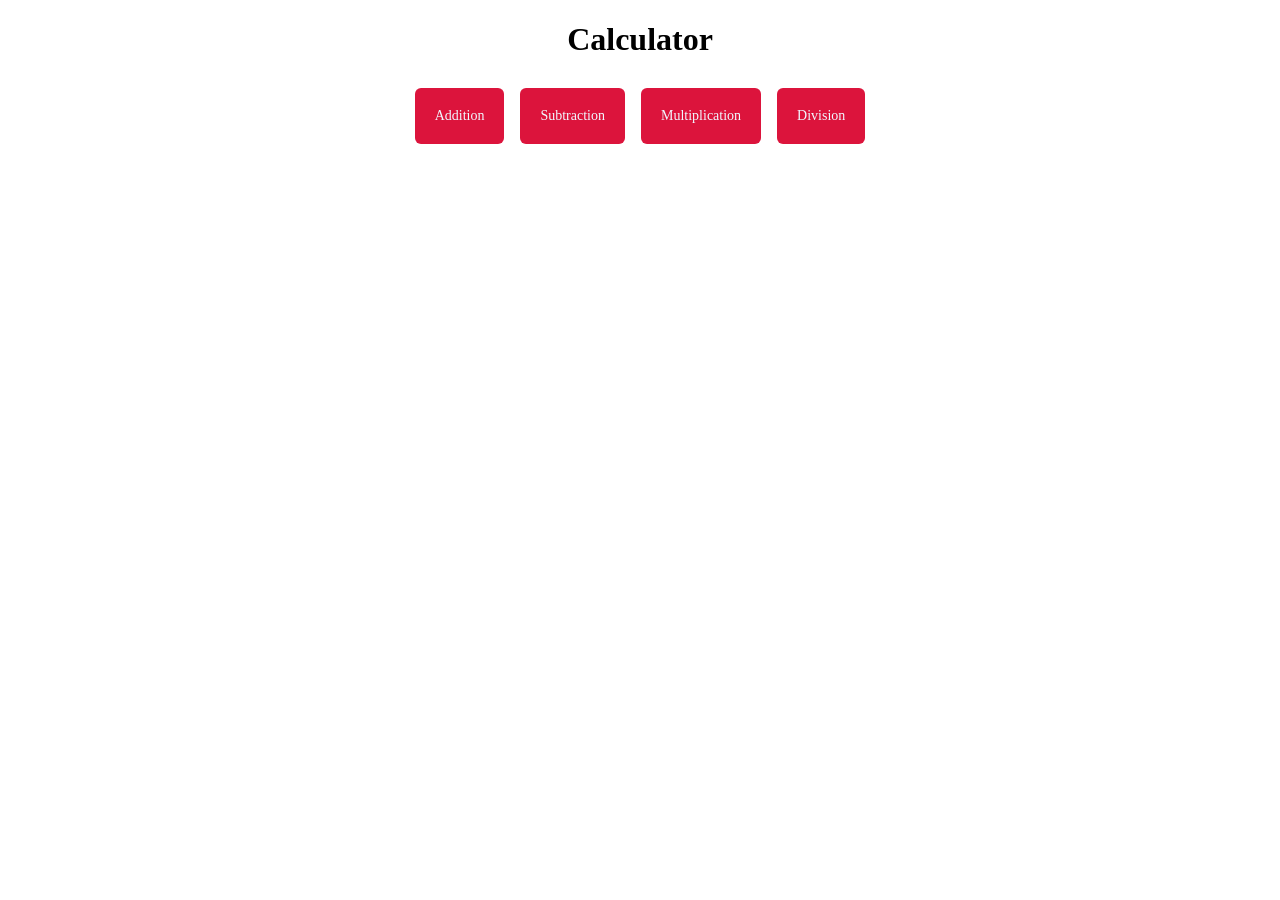
==== index.html @ 45941976 "first commit" ====
<!DOCTYPE html>
<html lang="en">
<head>
    <meta charset="UTF-8">
    <meta name="viewport" content="width=device-width, initial-scale=1.0">
    <title>Calculator</title>
    <link rel="stylesheet" href="style.css">
</head>
<body>
    <header>
<h1>Calculator</h1>
    </header>
    <main>
<div class="button"><a href="../Operators/addition.html">Addition</a></div>
<div class="button"><a href="../Operators/subtraction.html">Subtraction</a></div>
<div class="button"><a href="../Operators/multiplication.html">Multiplication</a></div>
<div class="button"><a href="../Operators/division.html">Division</a></div>
    </main>
    <footer>

    </footer>
</body>
</html>
---- style.css ----
header{
    text-align: center;
}
main{
    display: flex;
    flex-wrap: nowrap;
    justify-content: center;
}
.button{
    padding: 20px;
    margin: 8px;
    border-radius: 6px;
    text-align: center;
    font-size: 14px;
    color: white;
    background-color: crimson;
}
a{
    text-decoration: none;
    color: aliceblue;
}
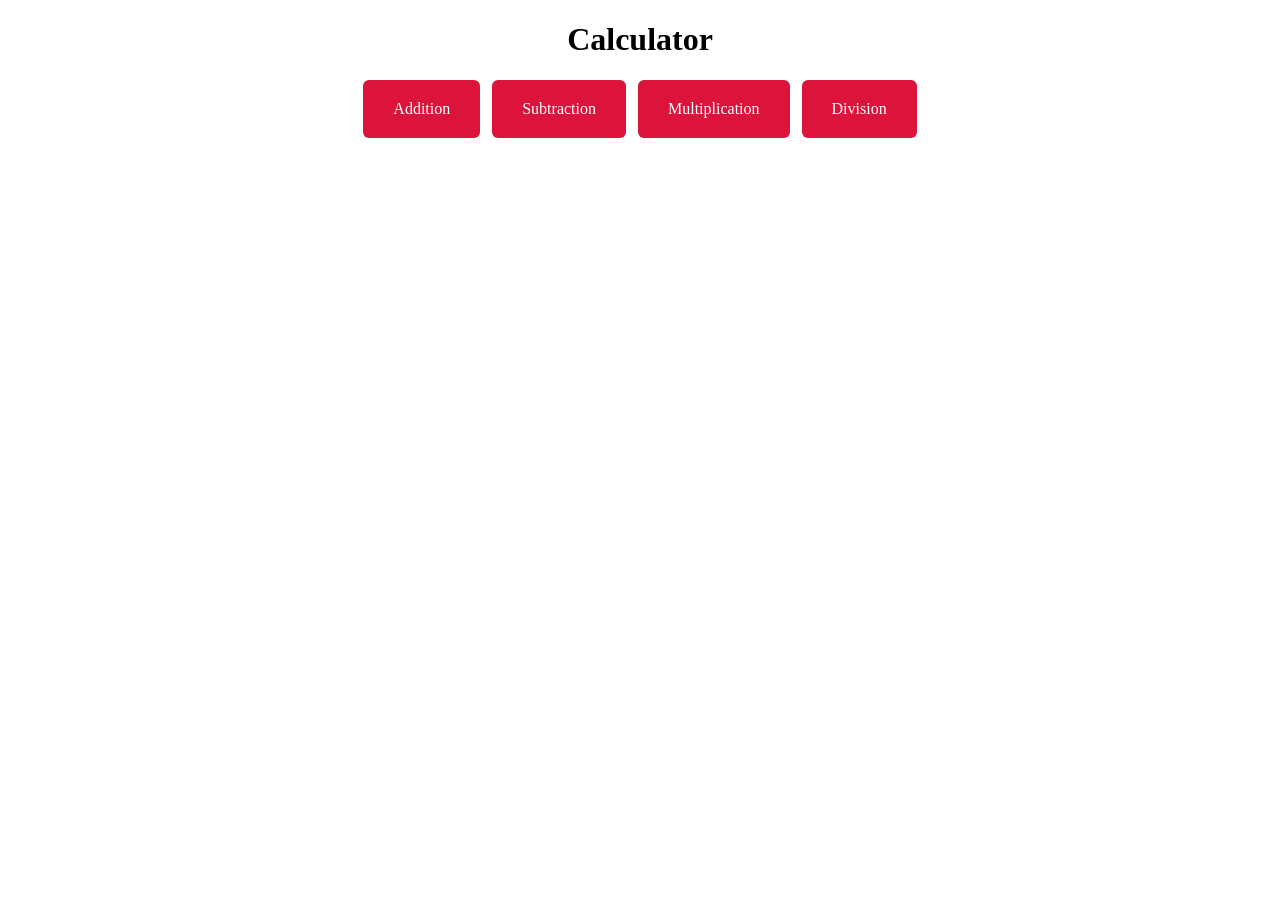
==== commit 02c19cfa: "Update calculator home page and operator pages" ====
--- a/index.html
+++ b/index.html
@@ -4,20 +4,23 @@
     <meta charset="UTF-8">
     <meta name="viewport" content="width=device-width, initial-scale=1.0">
     <title>Calculator</title>
-    <link rel="stylesheet" href="style.css">
+    <link rel="stylesheet" href="./style.css">
 </head>
 <body>
     <header>
-<h1>Calculator</h1>
+        <h1>Calculator</h1>
     </header>
-    <main>
-<div class="button"><a href="../Operators/addition.html">Addition</a></div>
-<div class="button"><a href="../Operators/subtraction.html">Subtraction</a></div>
-<div class="button"><a href="../Operators/multiplication.html">Multiplication</a></div>
-<div class="button"><a href="../Operators/division.html">Division</a></div>
-    </main>
+
+ <main class="buttons">
+    <a class="button" href="../Operators/addition.html">Addition</a>
+    <a class="button" href="../Operators/subtraction.html">Subtraction</a>
+    <a class="button" href="../Operators/multiplication.html">Multiplication</a>
+    <a class="button" href="../Operators/division.html">Division</a>
+</main>
+
+
     <footer>
-
+        
     </footer>
 </body>
-</html>+</html>
--- a/style.css
+++ b/style.css
@@ -1,21 +1,26 @@
-header{
+header {
     text-align: center;
 }
-main{
+
+main {
     display: flex;
-    flex-wrap: nowrap;
+    flex-wrap: wrap; /* allows wrapping on smaller screens */
     justify-content: center;
+    gap: 12px; /* better spacing between items */
 }
-.button{
-    padding: 20px;
-    margin: 8px;
+
+.button {
+    display: inline-block; /* ensures buttons act like inline-flex elements */
+    padding: 20px 30px;
     border-radius: 6px;
     text-align: center;
-    font-size: 14px;
+    font-size: 16px;
+    background-color: crimson;
+    text-decoration: none;
     color: white;
-    background-color: crimson;
+    transition: 0.3s ease; /* smooth hover effect */
 }
-a{
-    text-decoration: none;
-    color: aliceblue;
-}+
+.button:hover {
+    background-color: rgb(200, 0, 50);
+}
